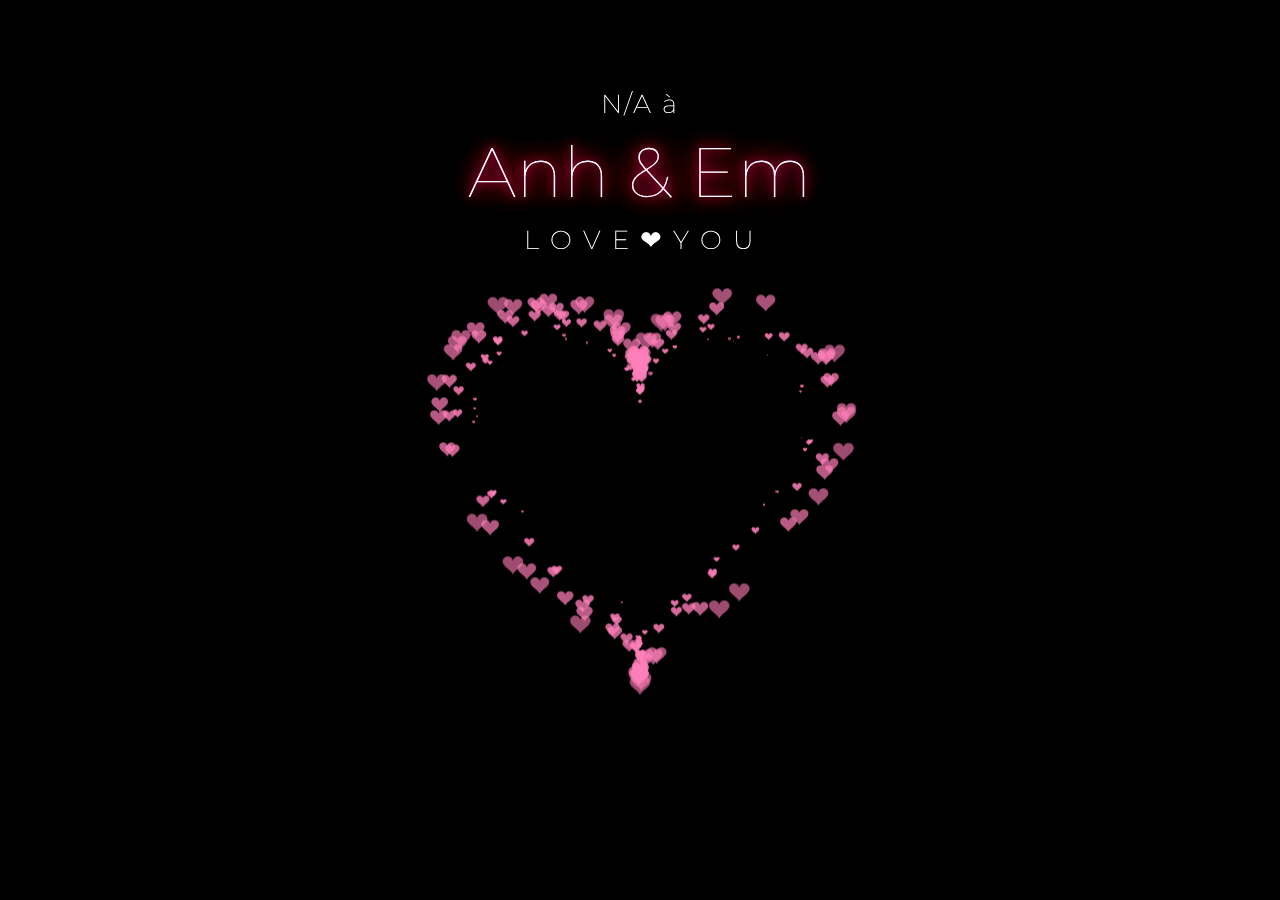
==== Heart.html @ 1d4e56d1 "Them trang web" ====
<!DOCTYPE html>
<html>

<head>
  <title>Anh yêu em <3</title>
      <meta charset="utf-8">
      <link rel="preconnect" href="https://fonts.googleapis.com">
      <link rel="preconnect" href="https://fonts.gstatic.com" crossorigin>
      <link href="https://fonts.googleapis.com/css2?family=Montserrat:wght@200;300;400;600&display=swap"
        rel="stylesheet">
      <!-- <link href="css/main.css" rel="stylesheet"> -->
      <link rel="stylesheet" href="Style.css">
</head>

<body>
  <!-- <audio autoplay="autopaly">
      <source src="renxi.mp3" type="audio/mp3" />
    </audio> -->
  <!-- 星空html -->
  <!-- <div> -->
  <div class="container2">
    <div class="content">
      <canvas id="universe"></canvas>
    </div>
  </div>
  <!-- </div> -->
  <div class="title">
    <!-- EDIT HERE -->
    <h3 class="STARDUST1" style="margin-top: 100px;" id="displayName"></h3>
    <h1 class="STARDUST2">Anh &amp; Em</h1>
    <h3 class="STARDUST3">L O V E <strong>❤</strong> Y O U</h3>
    <canvas id="pinkboard"></canvas>
  </div>
  <script>
    // Lấy thông tin từ URL
    const params = new URLSearchParams(window.location.search);
    const name = params.get('name');

    // Hiển thị thông tin trên trang
    document.getElementById('displayName').textContent = `${name || 'N/A'} à`;
  </script>

  <script src="https://cdnjs.cloudflare.com/ajax/libs/jquery/1.10.2/jquery.min.js"></script>
  <script>
    let particles = [];
    let microparticles = [];

    const c1 = createCanvas({
      width: $(window).width(),
      height: $(window).height(),
    });

    const tela = c1.canvas;
    const canvas = c1.context;

    // $("body").append(tela);
    $("body").append(c1.canvas);

    class Particle1 {
      constructor(canvas) {
        this.random = Math.random();
        this.random1 = Math.random();
        this.random2 = Math.random();
        this.progress = 0;
        this.canvas = canvas;
        this.life = 1000 + Math.random() * 3000;

        this.x = $(window).width() / 2 + (Math.random() * 20 - Math.random() * 20);
        this.y = $(window).height();
        this.s = 2 + Math.random();
        this.w = $(window).width();
        this.h = $(window).height();
        this.direction = this.random > 0.5 ? -1 : 1;
        this.radius = 1 + 3 * this.random;
        this.color = "#ff417d";

        this.ID = setInterval(
          function () {
            microparticles.push(
              new microParticle(c1.context, {
                x: this.x,
                y: this.y,
              })
            );
          }.bind(this),
          this.random * 20
        );

        setTimeout(
          function () {
            clearInterval(this.ID);
          }.bind(this),
          this.life
        );
      }

      render() {
        this.canvas.beginPath();
        this.canvas.arc(this.x, this.y, this.radius, 0, 2 * Math.PI);
        // this.canvas.lineWidth = 2;
        this.canvas.shadowOffsetX = 0;
        this.canvas.shadowOffsetY = 0;
        // this.canvas.shadowBlur = 6;
        this.canvas.shadowColor = "#000000";
        this.canvas.fillStyle = this.color;
        this.canvas.fill();
        this.canvas.closePath();
      }

      move() {
        this.x -= this.direction * Math.sin(this.progress / (this.random1 * 430)) * this.s;
        this.y -= Math.cos(this.progress / this.h) * this.s;

        if (this.x < 0 || this.x > this.w - this.radius) {
          clearInterval(this.ID);
          return false;
        }

        if (this.y < 0) {
          clearInterval(this.ID);
          return false;
        }
        this.render();
        this.progress++;
        return true;
      }
    }

    class microParticle {
      constructor(canvas, options) {
        this.random = Math.random();
        this.random1 = Math.random();
        this.random2 = Math.random();
        this.progress = 0;
        this.canvas = canvas;

        this.x = options.x;
        this.y = options.y;
        this.s = 2 + Math.random() * 3;
        this.w = $(window).width();
        this.h = $(window).height();
        this.radius = 1 + this.random * 0.5;
        this.color = "#4EFCFE"; //this.random > .5 ? "#a9722c" : "#FFFED7"
      }

      render() {
        this.canvas.beginPath();
        this.canvas.arc(this.x, this.y, this.radius, 0, 2 * Math.PI);
        this.canvas.lineWidth = 2;
        this.canvas.fillStyle = this.color;
        this.canvas.fill();
        this.canvas.closePath();
      }

      move() {
        this.x -= Math.sin(this.progress / (100 / (this.random1 - this.random2 * 10))) * this.s;
        this.y += Math.cos(this.progress / this.h) * this.s;

        if (this.x < 0 || this.x > this.w - this.radius) {
          return false;
        }

        if (this.y > this.h) {
          return false;
        }
        this.render();
        this.progress++;
        return true;
      }
    }

    var random_life = 1000;

    setInterval(
      function () {
        particles.push(new Particle1(canvas));
        random_life = 2000 * Math.random();
      }.bind(this),
      random_life
    );

    function clear() {
      let grd = canvas.createRadialGradient(
        tela.width / 2,
        tela.height / 2,
        0,
        tela.width / 2,
        tela.height / 2,
        tela.width
      );
      grd.addColorStop(0, "rgba(20,20,20,1)");
      grd.addColorStop(1, "rgba(0,0,0,0)");
      // Fill with gradient
      canvas.globalAlpha = 0.16;
      canvas.fillStyle = grd;
      canvas.fillRect(0, 0, tela.width, tela.height);
    }

    function blur(ctx, canvas, amt) {
      // ctx.filter = `blur(${amt}px)`
      // ctx.drawImage(canvas, 0, 0)
      // ctx.filter = 'none'
    }

    function update() {
      clear();
      particles = particles.filter(function (p) {
        return p.move();
      });
      microparticles = microparticles.filter(function (mp) {
        return mp.move();
      });
      requestAnimationFrame(update.bind(this));
    }

    function createCanvas(properties) {
      let canvas = document.createElement("canvas");
      canvas.width = properties.width;
      //   canvas.style.zIndex = 999;
      canvas.height = properties.height;
      let context = canvas.getContext("2d");
      return {
        canvas: canvas,
        context: context,
      };
    }

    update();

  </script>
  <script>
    /*
    * Settings
    */
    var settings = {
      particles: {
        length: 500, // maximum amount of particles
        duration: 2, // particle duration in sec
        velocity: 100, // particle velocity in pixels/sec
        effect: -0.75, // play with this for a nice effect
        size: 30, // particle size in pixels
      },
    };

    /*
    * RequestAnimationFrame polyfill by Erik M?ller
    */
    (function () {
      var b = 0;
      var c = ["ms", "moz", "webkit", "o"];
      for (var a = 0; a < c.length && !window.requestAnimationFrame; ++a) {
        window.requestAnimationFrame = window[c[a] + "RequestAnimationFrame"];
        window.cancelAnimationFrame = window[c[a] + "CancelAnimationFrame"] || window[c[a] + "CancelRequestAnimationFrame"];
      }
      if (!window.requestAnimationFrame) {
        window.requestAnimationFrame = function (h, e) {
          var d = new Date().getTime();
          var f = Math.max(0, 16 - (d - b));
          var g = window.setTimeout(function () {
            h(d + f);
          }, f);
          b = d + f;
          return g;
        };
      }
      if (!window.cancelAnimationFrame) {
        window.cancelAnimationFrame = function (d) {
          clearTimeout(d);
        };
      }
    })();

    /*
    * Point class
    */
    var Point = (function () {
      function Point(x, y) {
        this.x = typeof x !== "undefined" ? x : 0;
        this.y = typeof y !== "undefined" ? y : 0;
      }
      Point.prototype.clone = function () {
        return new Point(this.x, this.y);
      };
      Point.prototype.length = function (length) {
        if (typeof length == "undefined")
          return Math.sqrt(this.x * this.x + this.y * this.y);
        this.normalize();
        this.x *= length;
        this.y *= length;
        return this;
      };
      Point.prototype.normalize = function () {
        var length = this.length();
        this.x /= length;
        this.y /= length;
        return this;
      };
      return Point;
    })();

    /*
    * Particle class
    */
    var Particle = (function () {
      function Particle() {
        this.position = new Point();
        this.velocity = new Point();
        this.acceleration = new Point();
        this.age = 0;
      }
      Particle.prototype.initialize = function (x, y, dx, dy) {
        this.position.x = x;
        this.position.y = y;
        this.velocity.x = dx;
        this.velocity.y = dy;
        this.acceleration.x = dx * settings.particles.effect;
        this.acceleration.y = dy * settings.particles.effect;
        this.age = 0;
      };
      Particle.prototype.update = function (deltaTime) {
        this.position.x += this.velocity.x * deltaTime;
        this.position.y += this.velocity.y * deltaTime;
        this.velocity.x += this.acceleration.x * deltaTime;
        this.velocity.y += this.acceleration.y * deltaTime;
        this.age += deltaTime;
      };
      Particle.prototype.draw = function (context, image) {
        function ease(t) {
          return --t * t * t + 1;
        }
        var size = image.width * ease(this.age / settings.particles.duration);
        context.globalAlpha = 1 - this.age / settings.particles.duration;
        context.drawImage(
          image,
          this.position.x - size / 2,
          this.position.y - size / 2,
          size,
          size
        );
      };
      return Particle;
    })();

    /*
    * ParticlePool class
    */
    var ParticlePool = (function () {
      var particles,
        firstActive = 0,
        firstFree = 0,
        duration = settings.particles.duration;

      function ParticlePool(length) {
        // create and populate particle pool
        particles = new Array(length);
        for (var i = 0; i < particles.length; i++)
          particles[i] = new Particle();
      }
      ParticlePool.prototype.add = function (x, y, dx, dy) {
        particles[firstFree].initialize(x, y, dx, dy);

        // handle circular queue
        firstFree++;
        if (firstFree == particles.length) firstFree = 0;
        if (firstActive == firstFree) firstActive++;
        if (firstActive == particles.length) firstActive = 0;
      };
      ParticlePool.prototype.update = function (deltaTime) {
        var i;

        // update active particles
        if (firstActive < firstFree) {
          for (i = firstActive; i < firstFree; i++)
            particles[i].update(deltaTime);
        }
        if (firstFree < firstActive) {
          for (i = firstActive; i < particles.length; i++)
            particles[i].update(deltaTime);
          for (i = 0; i < firstFree; i++) particles[i].update(deltaTime);
        }

        // remove inactive particles
        while (
          particles[firstActive].age >= duration &&
          firstActive != firstFree
        ) {
          firstActive++;
          if (firstActive == particles.length) firstActive = 0;
        }
      };
      ParticlePool.prototype.draw = function (context, image) {
        // draw active particles
        if (firstActive < firstFree) {
          for (i = firstActive; i < firstFree; i++)
            particles[i].draw(context, image);
        }
        if (firstFree < firstActive) {
          for (i = firstActive; i < particles.length; i++)
            particles[i].draw(context, image);
          for (i = 0; i < firstFree; i++) particles[i].draw(context, image);
        }
      };
      return ParticlePool;
    })();

    /*
    * Putting it all together
    */
    (function (canvas) {
      var context = canvas.getContext("2d"),
        particles = new ParticlePool(settings.particles.length),
        particleRate = settings.particles.length / settings.particles.duration, // particles/sec
        time;

      // get point on heart with -PI <= t <= PI
      function pointOnHeart(t) {
        return new Point(
          160 * Math.pow(Math.sin(t), 3),
          130 * Math.cos(t) -
          50 * Math.cos(2 * t) -
          20 * Math.cos(3 * t) -
          10 * Math.cos(4 * t) +
          25
        );
      }

      // creating the particle image using a dummy canvas
      var image = (function () {
        var canvas = document.createElement("canvas"),
          context = canvas.getContext("2d");
        canvas.width = settings.particles.size;
        canvas.height = settings.particles.size;
        // helper function to create the path
        function to(t) {
          var point = pointOnHeart(t);
          point.x =
            settings.particles.size / 2 +
            (point.x * settings.particles.size) / 350;
          point.y =
            settings.particles.size / 2 -
            (point.y * settings.particles.size) / 350;
          return point;
        }
        // create the path
        context.beginPath();
        var t = -Math.PI;
        var point = to(t);
        context.moveTo(point.x, point.y);
        while (t < Math.PI) {
          t += 0.01; // baby steps!
          point = to(t);
          context.lineTo(point.x, point.y);
        }
        context.closePath();
        // create the fill
        context.fillStyle = "#ea80b0";
        context.fill();
        // create the image
        var image = new Image();
        image.src = canvas.toDataURL();
        return image;
      })();

      // render that thing!
      function render() {
        // next animation frame
        requestAnimationFrame(render);

        // update time
        var newTime = new Date().getTime() / 1000,
          deltaTime = newTime - (time || newTime);
        time = newTime;

        // clear canvas
        context.clearRect(0, 0, canvas.width, canvas.height);

        // create new particles
        var amount = particleRate * deltaTime;
        for (var i = 0; i < amount; i++) {
          var pos = pointOnHeart(Math.PI - 2 * Math.PI * Math.random());
          var dir = pos.clone().length(settings.particles.velocity);
          particles.add(
            canvas.width / 2 + pos.x,
            canvas.height / 2 - pos.y,
            dir.x,
            -dir.y
          );
        }

        // update and draw particles
        particles.update(deltaTime);
        particles.draw(context, image);
      }

      // handle (re-)sizing of the canvas
      function onResize() {
        canvas.width = canvas.clientWidth;
        canvas.height = canvas.clientHeight;
      }
      window.onresize = onResize;

      // delay rendering bootstrap
      setTimeout(function () {
        onResize();
        render();
      }, 10);
    })(document.getElementById("pinkboard"));

  </script>

  <script>
    window.requestAnimationFrame = window.requestAnimationFrame || window.mozRequestAnimationFrame || window.webkitRequestAnimationFrame || window.msRequestAnimationFrame;



    this.draw = function () {
      universe.beginPath();

      if (this.giant) {
        universe.fillStyle = "rgba(" + giantColor + "," + this.opacity + ")";
        universe.arc(this.x, this.y, 2, 0, 2 * Math.PI, false);
      } else if (this.comet) {
        universe.fillStyle = "rgba(" + cometColor + "," + this.opacity + ")";
        universe.arc(this.x, this.y, 1.5, 0, 2 * Math.PI, false);

        //comet tail
        for (var i = 0; i < 30; i++) {
          universe.fillStyle = "rgba(" + cometColor + "," + (this.opacity - (this.opacity / 20) * i) + ")";
          universe.rect(
            this.x - (this.dx / 4) * i,
            this.y - (this.dy / 4) * i - 2,
            2,
            2
          );
          universe.fill();
        }
      } else {
        universe.fillStyle = "rgba(" + starColor + "," + this.opacity + ")";
        universe.rect(this.x, this.y, this.r, this.r);
      }

      universe.closePath();
      universe.fill();
    };

    this.move = function () {
      this.x += this.dx;
      this.y += this.dy;
      if (this.fadingOut === false) {
        this.reset();
      }
      if (this.x > width - width / 4 || this.y < 0) {
        this.fadingOut = true;
      }
    };

    (function () {
      setTimeout(function () {
        first = false;
      }, 50);
    })();


    function getProbability(percents) {
      return Math.floor(Math.random() * 1000) + 1 < percents * 10;
    }

    function getRandInterval(min, max) {
      return Math.random() * (max - min) + min;
    }

    function windowResizeHandler() {
      width = window.innerWidth;
      height = window.innerHeight;
      starCount = width * starDensity;
      circleRadius = width > height ? height / 2 : width / 2;
      circleCenter = {
        x: width / 2,
        y: height / 2,
      };

      canva.setAttribute("width", width);
      canva.setAttribute("height", height);
    }

  </script>
  <!-- <script src="js/main.js"></script>
    <script src="js/particle.js"></script>
    <script src="js/universe.js"></script> -->
</body>

</html>
---- Style.css ----
.more-pens {
    position: fixed;
    left: 20px;
    bottom: 20px;
    z-index: 10;
    font-family: "Montserrat";
    font-size: 12px;
}

a.white-mode,
a.white-mode:link,
a.white-mode:visited,
a.white-mode:active {
    font-family: "Montserrat";
    font-size: 12px;
    text-decoration: none;
    /* background: #212121; */
    padding: 4px 8px;
    color: #f7f7f7;
}

a.white-mode:hover,
a.white-mode:link:hover,
a.white-mode:visited:hover,
a.white-mode:active:hover {
    background: #edf3f8;
    color: #212121;
}

.title {
    z-index: 9999 !important;
    position: absolute;
    left: 50%;
    top: 42%;
    transform: translateX(-50%) translateY(-50%);
    font-family: "Montserrat";
    text-align: center;
    width: 100%;
}

.title h1 {
    z-index: 99;
    position: relative;
    color: #fff;
    font-weight: 100;
    font-size: 70px;
    padding: 0;
    margin: 0;
    line-height: 1;
    text-shadow: 0 0 10px #ff006c, 0 0 20px #ff006c, 0 0 30px #ff006c, 0 0 40px #ff417d, 0 0 70px #ff417d, 0 0 80px #ff417d, 0 0 100px #ff417d, 0 0 150px #ff417d;
}

.title h1 span {
    z-index: 99;
    font-weight: 600;
    padding: 0;
    margin: 0;
    color: #ffffff;
}

.title h3 {
    z-index: 99;
    font-weight: 200;
    font-size: 26px;
    padding: 0;
    margin: 0;
    line-height: 1;
    color: #ffffff;
    letter-spacing: 2px;
}

/* 爱心css */
canvas {
    position: absolute;
    width: 100%;
    height: 100%;
}

.img {
    position: absolute;
    left: 50%;
    top: 60%;
    transform: translate(-50%, -50%);
    width: 420px;
    height: 420px;
}

#pinkboard {
    position: relative;
    top: 0%;
    left: 0%;
    height: 429px;
}

.STARDUST1 {
    position: relative !important;
    top: -60px;
}

.STARDUST2 {
    position: relative !important;
    top: -40px;
}

.STARDUST3 {
    position: relative !important;
    top: -20px;
}

/* 星空css */
html,
body {
    padding: 0px;
    margin: 0px;
    width: 100%;
    height: 100%;
    position: fixed;
}

body {
    display: flex;
    justify-content: center;
    align-items: center;
    -webkit-filter: contrast(120%);
    filter: contrast(120%);
    background-image: radial-gradient(1600px at 70% 120%, rgba(33, 39, 80, 1) 10%, #020409 100%) !important;
    /* background-color: black; */
}

.container2 {

    /* z-index: 8; */
    position: absolute;
    width: 100%;
    height: 100%;
    background-image: radial-gradient(1600px at 70% 120%, rgba(33, 39, 80, 1) 10%, #020409 100%) !important;
}

.content {
    width: inherit;
    height: inherit;
    width: 100%;
    height: 100%;
    background-image: radial-gradient(1600px at 70% 120%, rgba(33, 39, 80, 1) 10%, #020409 100%) !important;
}

#universe {
    width: 100%;
    height: 100%;
}

#footerContent {
    font-family: sans-serif;
    font-size: 110%;
    color: rgba(200, 220, 255, 0.3);
    width: 100%;
    position: fixed;
    bottom: 0px;
    padding: 20px;
    text-align: center;
    z-index: 20;
}

/* #footer {
        position: absolute;
        bottom: 0px;
        height: 300px;
        width: 100%;
      } */
#scene {
    height: 100%;
    position: absolute;
    left: 50%;
    margin-left: -800px;
}

a {
    text-decoration: none;
    color: rgba(200, 220, 255, 1);
    opacity: 0.4;
    transition: opacity 0.4s ease;
}

a:hover {
    opacity: 1;
}

/* heart image: https://stackoverflow.com/a/51216413 */
img {

    /* width: 200px; */
    aspect-ratio: 1;
    object-fit: cover;
    --_m: radial-gradient(#000 69%, #0000 70%) 84.5% fill/100%;
    -webkit-mask-box-image: var(--_m);
    mask-border: var(--_m);
    clip-path: polygon(-41% 0, 50% 91%, 141% 0);
}
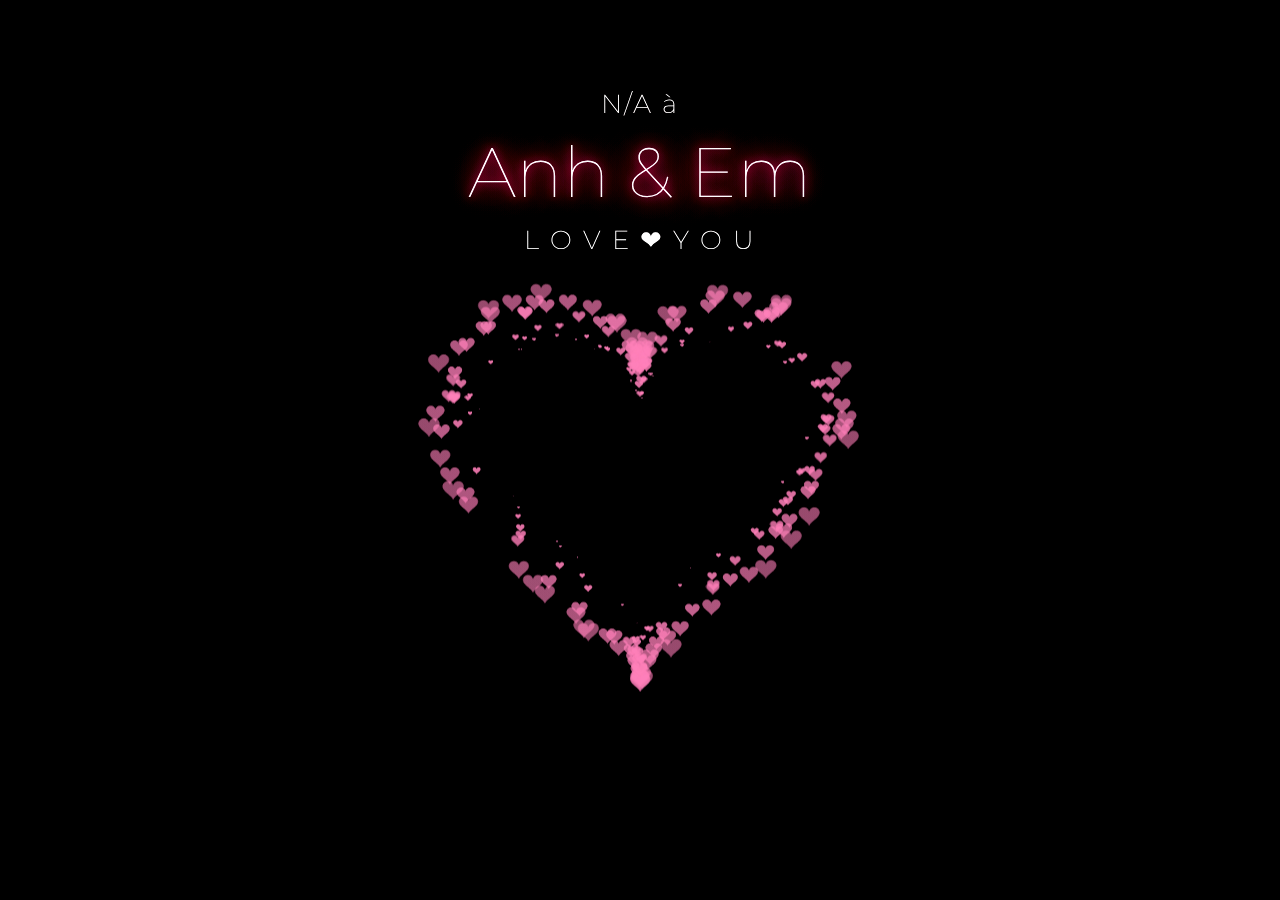
==== commit 2ebfec7a: "add name Phong in heart" ====
--- a/Heart.html
+++ b/Heart.html
@@ -31,6 +31,9 @@
     <h3 class="STARDUST3">L O V E <strong>❤</strong> Y O U</h3>
     <canvas id="pinkboard"></canvas>
   </div>
+  <div>
+    <p>Trinh Thanh Phong ❤</p>
+  </div>
   <script>
     // Lấy thông tin từ URL
     const params = new URLSearchParams(window.location.search);
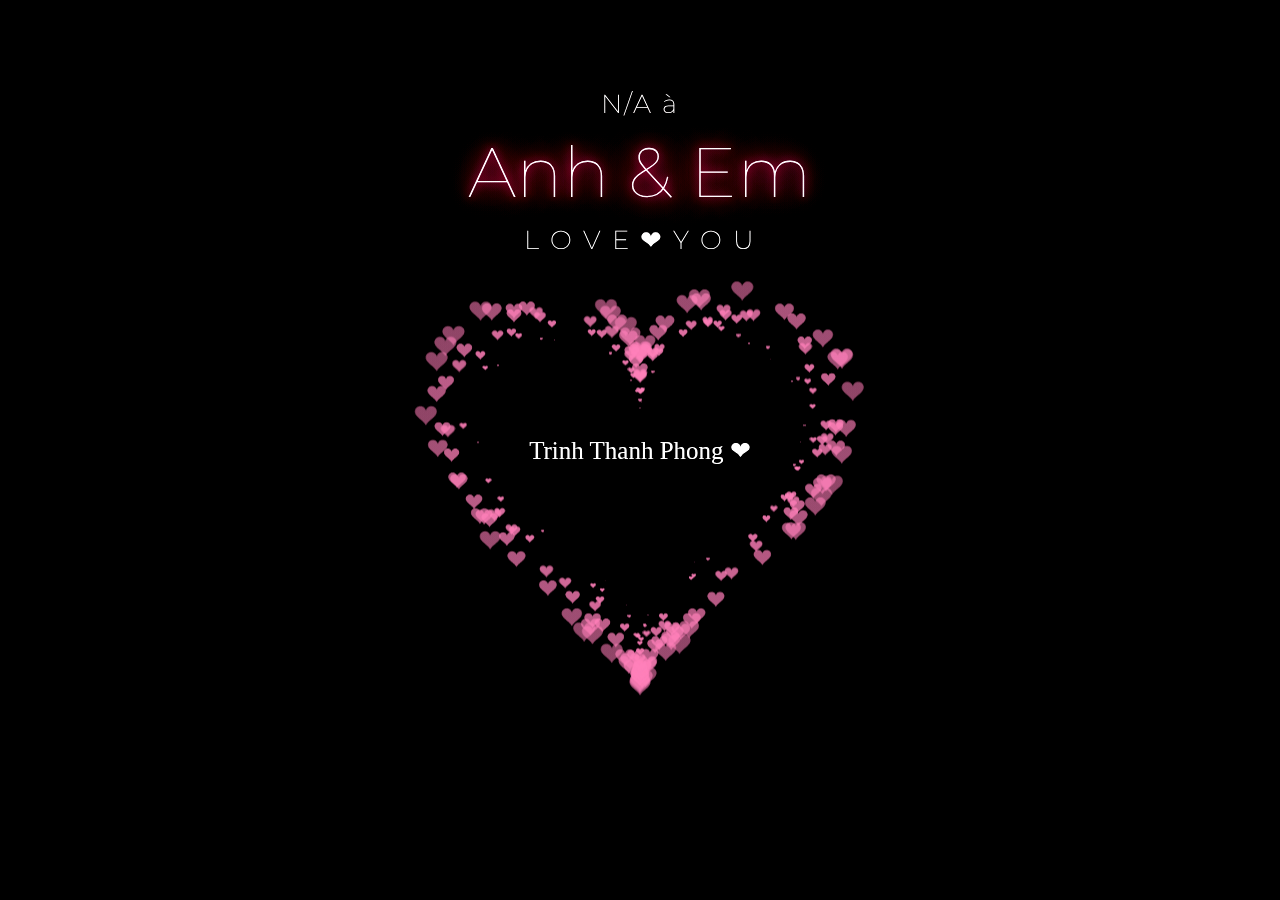
==== commit 24ca80d5: "add style name Phong" ====
--- a/Heart.html
+++ b/Heart.html
@@ -31,7 +31,7 @@
     <h3 class="STARDUST3">L O V E <strong>❤</strong> Y O U</h3>
     <canvas id="pinkboard"></canvas>
   </div>
-  <div>
+  <div style="z-index: 1; color: white; font-size: 25px;font-family: cursive;">
     <p>Trinh Thanh Phong ❤</p>
   </div>
   <script>
